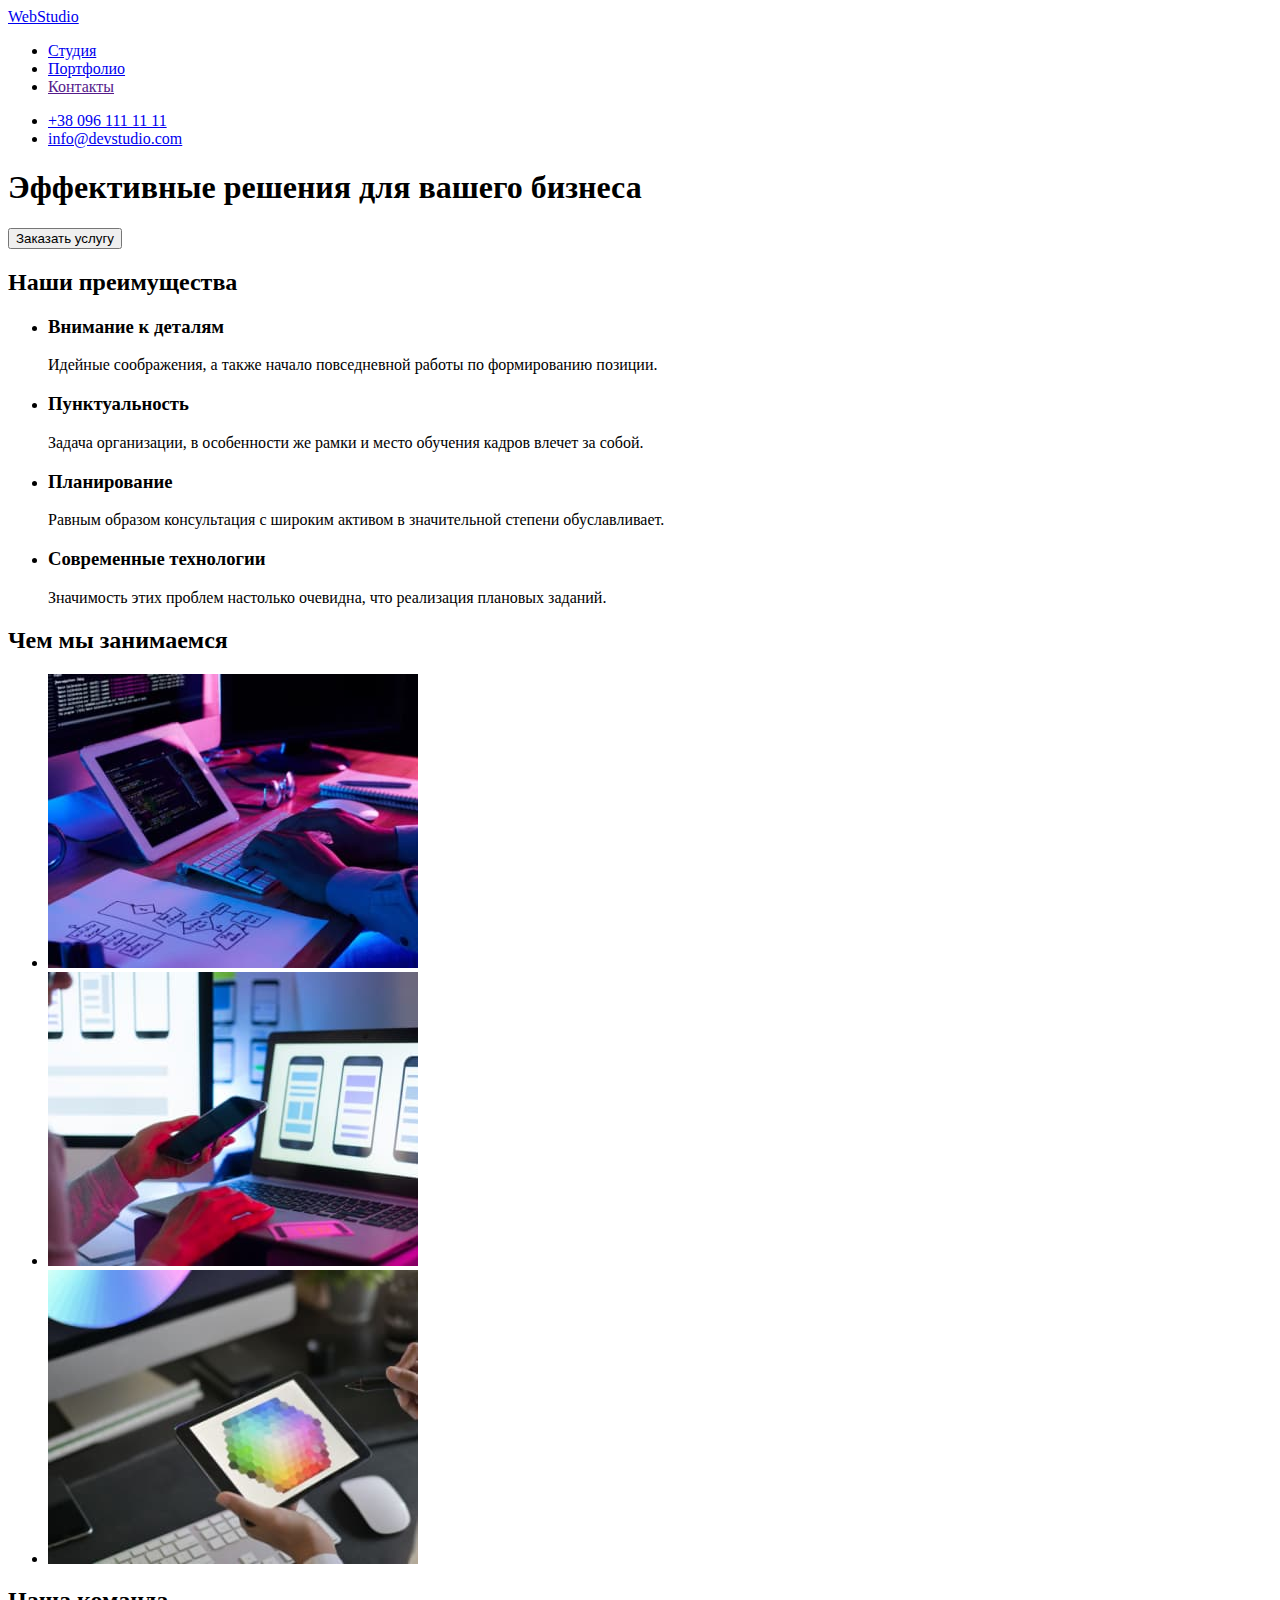
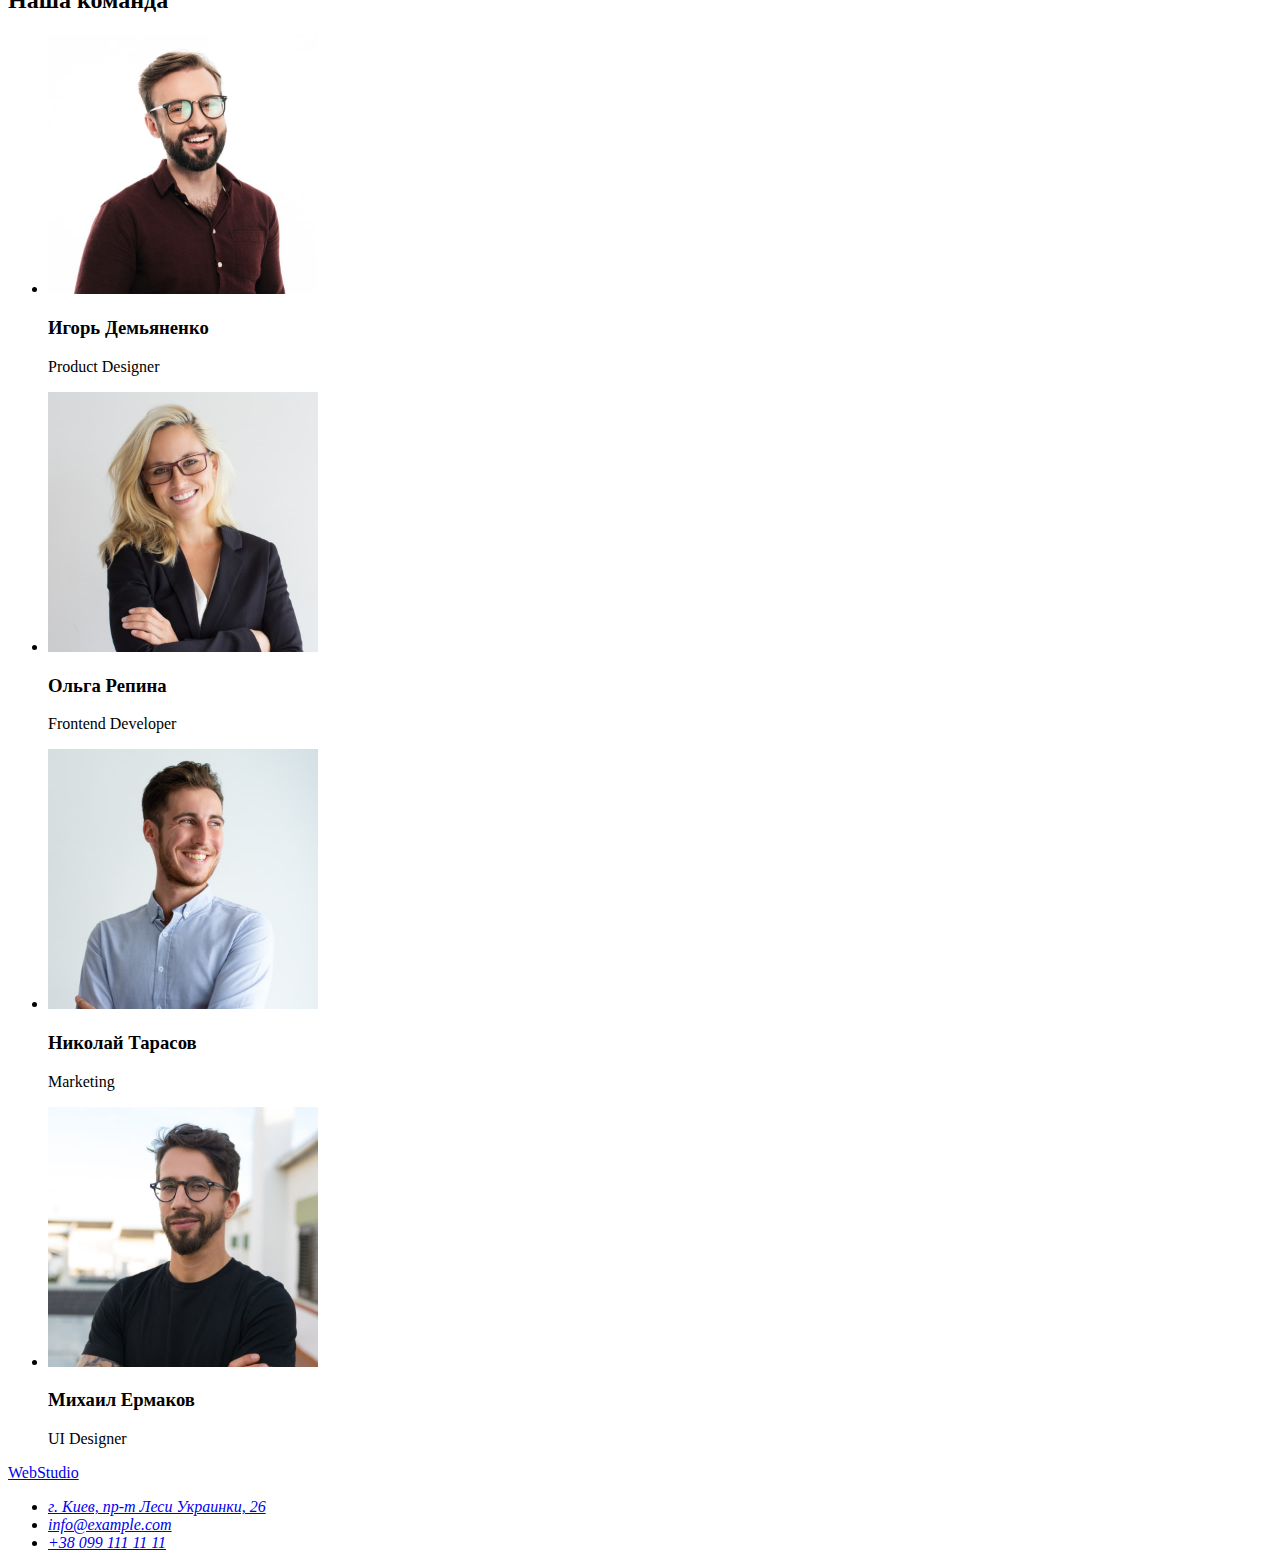
==== index.html @ 7234f8be "Создает файл portfolio.html" ====
<!DOCTYPE html>
<html lang="ru">
<head>
    <meta charset="UTF-8">
    <meta http-equiv="X-UA-Compatible" content="IE=edge">
    <meta name="viewport" content="width=device-width, initial-scale=1.0">
    <title>Document</title>
</head>
<body>
    <header>
        <nav>
            <a href="./index.html" lang="en">WebStudio</a>
            <ul>
                <li><a href="./index.html">Студия</a></li>
                <li><a href="./portfolio.html">Портфолио</a></li>
                <li><a href="">Контакты</a></li>
            </ul>
            <ul>
                <li><a href="tel:+380961111111">+38 096 111 11 11</a></li>
                <li><a href="mailto:info@devstudio.com">info@devstudio.com</a></li>
            </ul>
        </nav>
    </header>
    <main>
        <section>
            <h1>Эффективные решения для вашего бизнеса</h1>
            <button type="button">Заказать услугу</button>
        </section>
        <section>
            <h2>Наши преимущества</h2>
            <ul>
                <li>
                    <h3>Внимание к деталям</h3>
                    <p>Идейные соображения, а также начало повседневной работы по формированию позиции.</p>
                </li>
                <li>
                    <h3>Пунктуальность</h3>
                    <p>Задача организации, в особенности же рамки и место обучения кадров влечет за собой.</p>
                </li>
                <li>
                    <h3>Планирование</h3>
                    <p>Равным образом консультация с широким активом в значительной степени обуславливает.</p>
                </li>
                <li>
                    <h3>Современные технологии</h3>
                    <p>Значимость этих проблем настолько очевидна, что реализация плановых заданий.</p>
                </li>
            </ul>
        </section>
        <section>
            <h2>Чем мы занимаемся</h2>
            <ul>
                <li><img src="./images/box 1.jpg" alt="Кодирование" width="370" height="294"></li>
                <li><img src="./images/box 2.jpg" alt="Разработка мобильных приложений" width="370" height="294"></li>
                <li><img src="./images/box 3.jpg" alt="Стилизация сайтов" width="370" height="294"></li>
            </ul>
        </section>
        <section>
            <h2>Наша команда</h2>
            <ul>
                <li>
                    <img src="./images/img (1).jpg" alt="Фото члена команды" width="270" height="260">
                    <h3>Игорь Демьяненко</h3>
                    <p lang="en">Product Designer</p>
                </li>
                <li>
                    <img src="./images/img (2).jpg" alt="Фото члена команды" width="270" height="260">
                    <h3>Ольга Репина</h3>
                    <p lang="en">Frontend Developer</p>
                </li>
                <li>
                    <img src="./images/img (3).jpg" alt="Фото члена команды" width="270" height="260">
                    <h3>Николай Тарасов</h3>
                    <p lang="en">Marketing</p>
                </li>
                <li>
                    <img src="./images/img (4).jpg" alt="Фото члена команды" width="270" height="260">
                    <h3>Михаил Ермаков</h3>
                    <p lang="en">UI Designer</p>
                </li>
            </ul>
        </section>
    </main>
    <footer>
        <a href="./index.html" lang="en">WebStudio</a>
        <address>
            <ul>
                <li><a href="https://goo.gl/maps/8HnXwbhEHjbjLF3M6" target="_blank" rel="noopener noreferrer">г. Киев, пр-т Леси Украинки, 26</a></li>
                <li><a href="mailto:info@example.com">info@example.com</a></li>
                <li><a href="tel:+380991111111">+38 099 111 11 11</a></li>
            </ul>
        </address>
    </footer>
</body>
</html>
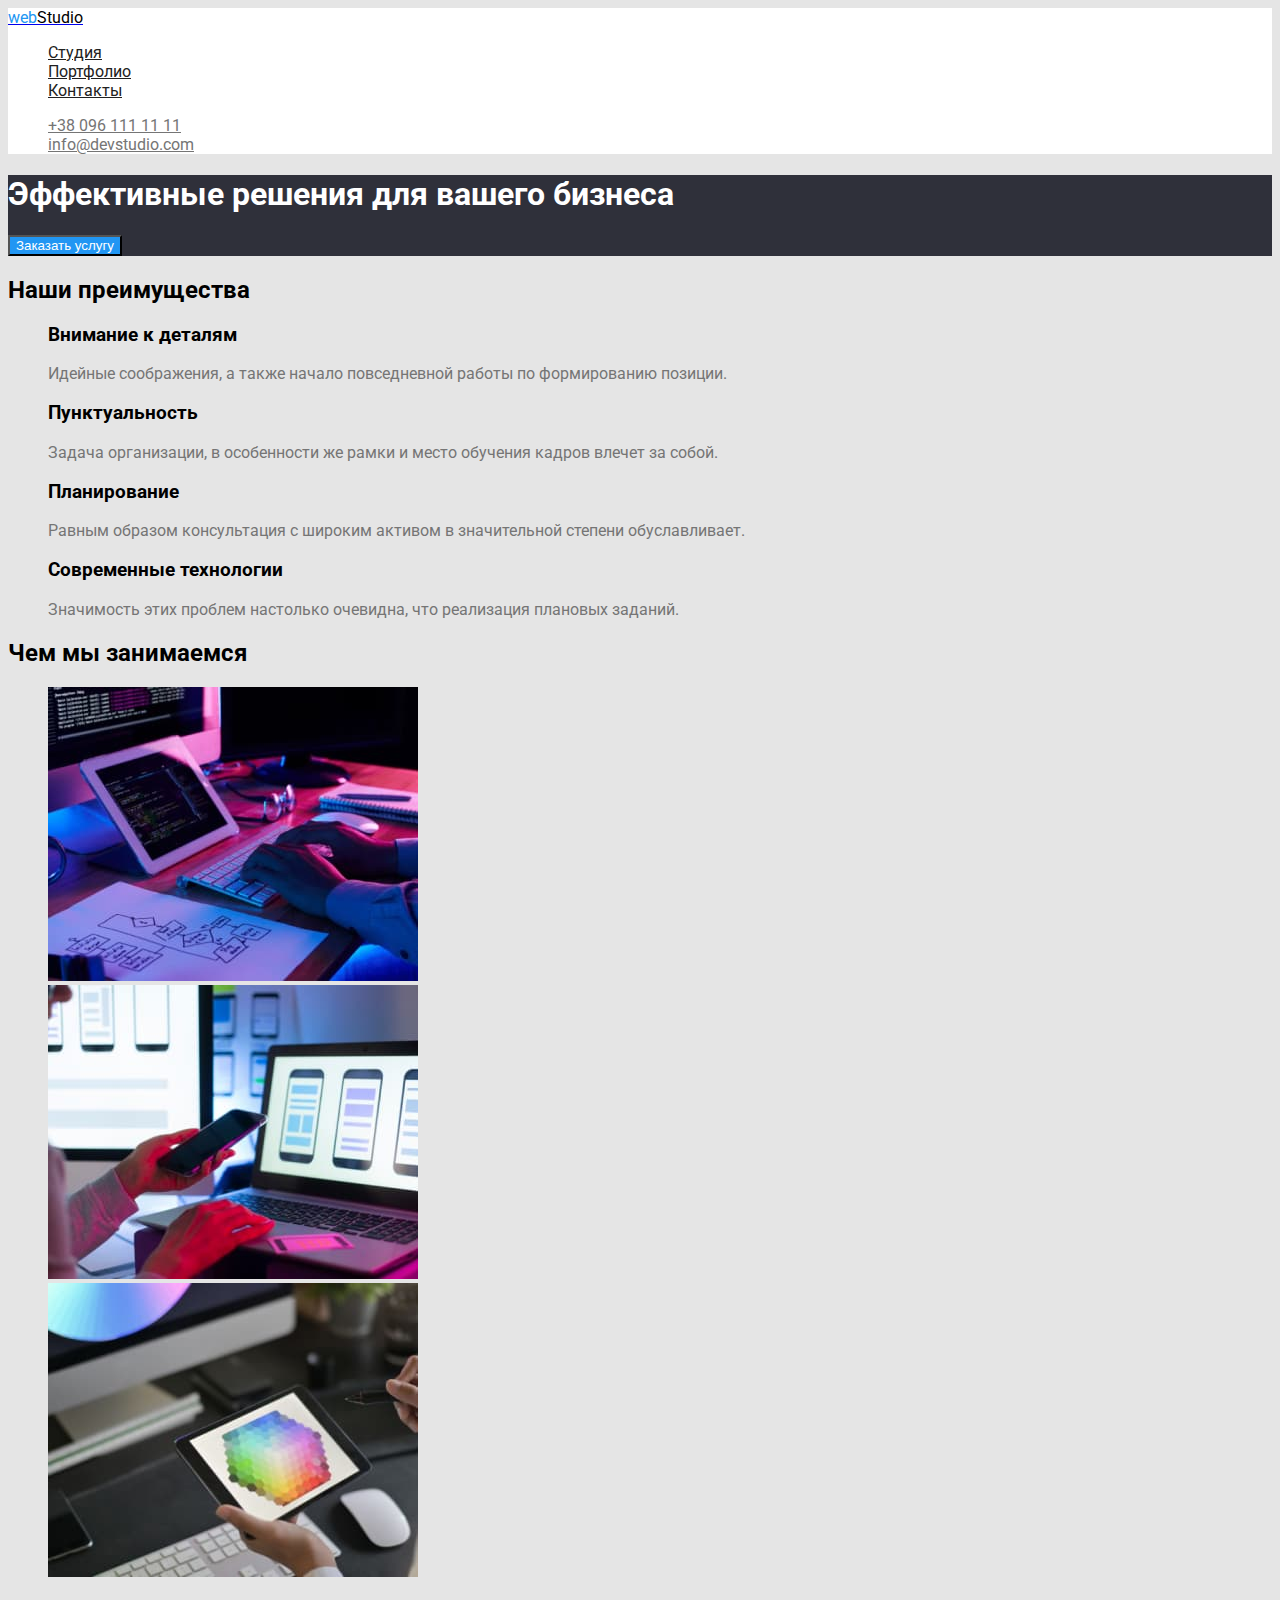
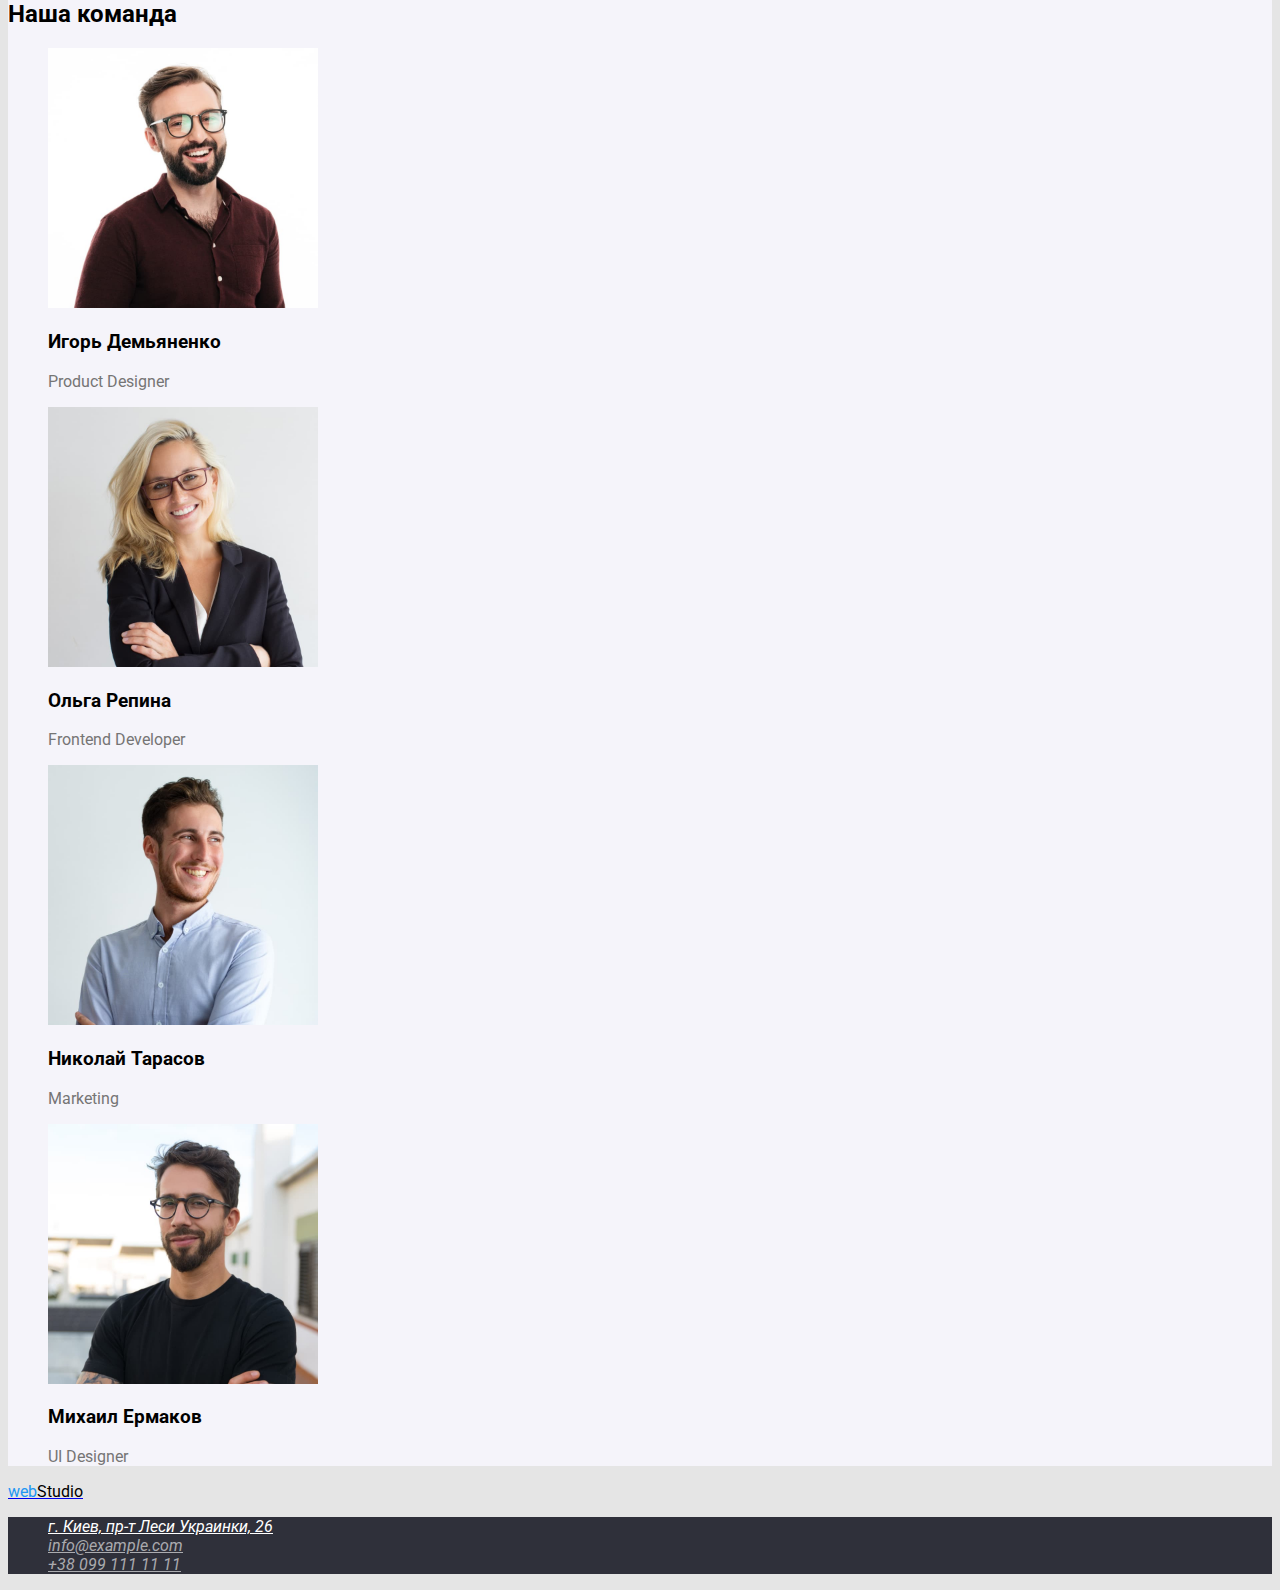
==== commit 2cfc8be9: "Добавляет цвет в css" ====
--- a/index.html
+++ b/index.html
@@ -5,89 +5,94 @@
     <meta http-equiv="X-UA-Compatible" content="IE=edge">
     <meta name="viewport" content="width=device-width, initial-scale=1.0">
     <title>Document</title>
+    <link rel="preconnect" href="https://fonts.googleapis.com">
+    <link rel="preconnect" href="https://fonts.gstatic.com" crossorigin>
+    <link href="https://fonts.googleapis.com/css2?family=Raleway:wght@700&family=Roboto:wght@400;500;700;900&display=swap"
+        rel="stylesheet">
+    <link rel="stylesheet" href="./css/styles.css">
 </head>
 <body>
-    <header>
+    <header class="page-header">
         <nav>
-            <a href="./index.html" lang="en">WebStudio</a>
-            <ul>
-                <li><a href="./index.html">Студия</a></li>
-                <li><a href="./portfolio.html">Портфолио</a></li>
-                <li><a href="">Контакты</a></li>
+            <a href="./index.html" lang="en" class="logo"><span class="web">web</span><span class="studio">Studio</span></a>
+            <ul class="site-nav list">
+                <li><a href="./index.html" class="link">Студия</a></li>
+                <li><a href="./portfolio.html" class="link">Портфолио</a></li>
+                <li><a href="" class="link">Контакты</a></li>
             </ul>
-            <ul>
-                <li><a href="tel:+380961111111">+38 096 111 11 11</a></li>
-                <li><a href="mailto:info@devstudio.com">info@devstudio.com</a></li>
+            <ul class="contacts list">
+                <li><a href="tel:+380961111111" class="link">+38 096 111 11 11</a></li>
+                <li><a href="mailto:info@devstudio.com" class="link">info@devstudio.com</a></li>
             </ul>
         </nav>
     </header>
     <main>
-        <section>
-            <h1>Эффективные решения для вашего бизнеса</h1>
-            <button type="button">Заказать услугу</button>
+        <section class="hero">
+            <h1 class="hero-title">Эффективные решения для вашего бизнеса</h1>
+            <button type="button" class="hero-btn">Заказать услугу</button>
         </section>
-        <section>
+        <section class="features">
             <h2>Наши преимущества</h2>
-            <ul>
+            <ul class="list">
                 <li>
                     <h3>Внимание к деталям</h3>
-                    <p>Идейные соображения, а также начало повседневной работы по формированию позиции.</p>
+                    <p class="features-text">Идейные соображения, а также начало повседневной работы по формированию позиции.</p>
                 </li>
                 <li>
                     <h3>Пунктуальность</h3>
-                    <p>Задача организации, в особенности же рамки и место обучения кадров влечет за собой.</p>
+                    <p class="features-text">Задача организации, в особенности же рамки и место обучения кадров влечет за собой.</p>
                 </li>
                 <li>
                     <h3>Планирование</h3>
-                    <p>Равным образом консультация с широким активом в значительной степени обуславливает.</p>
+                    <p class="features-text">Равным образом консультация с широким активом в значительной степени обуславливает.</p>
                 </li>
                 <li>
                     <h3>Современные технологии</h3>
-                    <p>Значимость этих проблем настолько очевидна, что реализация плановых заданий.</p>
+                    <p class="features-text">Значимость этих проблем настолько очевидна, что реализация плановых заданий.</p>
                 </li>
             </ul>
         </section>
         <section>
             <h2>Чем мы занимаемся</h2>
-            <ul>
-                <li><img src="./images/box 1.jpg" alt="Кодирование" width="370" height="294"></li>
-                <li><img src="./images/box 2.jpg" alt="Разработка мобильных приложений" width="370" height="294"></li>
-                <li><img src="./images/box 3.jpg" alt="Стилизация сайтов" width="370" height="294"></li>
+            <ul class="list">
+                <li><img src="./images/box1.jpg" alt="Кодирование" width="370" height="294"></li>
+                <li><img src="./images/box2.jpg" alt="Разработка мобильных приложений" width="370" height="294"></li>
+                <li><img src="./images/box3.jpg" alt="Стилизация сайтов" width="370" height="294"></li>
             </ul>
         </section>
-        <section>
+        <section class="team">
             <h2>Наша команда</h2>
-            <ul>
+            <ul class="list">
                 <li>
-                    <img src="./images/img (1).jpg" alt="Фото члена команды" width="270" height="260">
+                    <img src="./images/img(1).jpg" alt="Фото члена команды" width="270" height="260">
                     <h3>Игорь Демьяненко</h3>
-                    <p lang="en">Product Designer</p>
+                    <p lang="en" class="team-text">Product Designer</p>
                 </li>
                 <li>
-                    <img src="./images/img (2).jpg" alt="Фото члена команды" width="270" height="260">
+                    <img src="./images/img(2).jpg" alt="Фото члена команды" width="270" height="260">
                     <h3>Ольга Репина</h3>
-                    <p lang="en">Frontend Developer</p>
+                    <p lang="en" class="team-text">Frontend Developer</p>
                 </li>
                 <li>
-                    <img src="./images/img (3).jpg" alt="Фото члена команды" width="270" height="260">
+                    <img src="./images/img(3).jpg" alt="Фото члена команды" width="270" height="260">
                     <h3>Николай Тарасов</h3>
-                    <p lang="en">Marketing</p>
+                    <p lang="en" class="team-text">Marketing</p>
                 </li>
                 <li>
-                    <img src="./images/img (4).jpg" alt="Фото члена команды" width="270" height="260">
+                    <img src="./images/img(4).jpg" alt="Фото члена команды" width="270" height="260">
                     <h3>Михаил Ермаков</h3>
-                    <p lang="en">UI Designer</p>
+                    <p lang="en" class="team-text">UI Designer</p>
                 </li>
             </ul>
         </section>
     </main>
     <footer>
-        <a href="./index.html" lang="en">WebStudio</a>
-        <address>
-            <ul>
-                <li><a href="https://goo.gl/maps/8HnXwbhEHjbjLF3M6" target="_blank" rel="noopener noreferrer">г. Киев, пр-т Леси Украинки, 26</a></li>
-                <li><a href="mailto:info@example.com">info@example.com</a></li>
-                <li><a href="tel:+380991111111">+38 099 111 11 11</a></li>
+        <a href="./index.html" lang="en" class="logo"><span class="web">web</span><span class="studio">Studio</span></a>
+        <address class="address">
+            <ul class="list">
+                <li><a href="https://goo.gl/maps/8HnXwbhEHjbjLF3M6" target="_blank" rel="noopener noreferrer" class="address-addres">г. Киев, пр-т Леси Украинки, 26</a></li>
+                <li><a href="mailto:info@example.com" class="address-contacts">info@example.com</a></li>
+                <li><a href="tel:+380991111111" class="address-contacts">+38 099 111 11 11</a></li>
             </ul>
         </address>
     </footer>
--- a/css/styles.css
+++ b/css/styles.css
@@ -0,0 +1,74 @@
+body {
+  background-color: #e5e5e5;
+  font-family: Roboto, sans-serif;
+  text-decoration-color: #212121;
+}
+.list {
+  list-style: none;
+}
+/* акцент #2196F3 */
+/* цвет заголовков #212121 */
+/* вторичный цвет #757575 */
+/* bcg #E5E5E5 */
+/* bcg героя #2F303A */
+/* button bcg #F5F4FA */
+
+/* ------------------Header---------------------------- */
+.page-header {
+  background-color: #ffffff;
+}
+.web {
+  color: #2196f3;
+}
+.studio {
+  color: black;
+}
+.site-nav .link {
+  color: #212121;
+}
+.contacts .link {
+  color: #757575;
+}
+.contacts .link:hover,
+.contacts .link:focus {
+  color: #2196f3;
+}
+.site-nav .link:hover,
+.site-nav .link:focus {
+  color: #2196f3;
+}
+/* ------------------------hero----------------------------- */
+.hero {
+  background-color: #2f303a;
+}
+.hero-title {
+  color: #ffffff;
+}
+.hero-btn {
+  background-color: #2196f3;
+  color: #ffffff;
+}
+/* ---------------------section------------------------------ */
+
+.features-text {
+  color: #757575;
+}
+
+.team {
+  background-color: #f5f4fa;
+}
+.team-text {
+  color: #757575;
+}
+
+/* ---------------------footer----------------------------- */
+
+.address {
+  background-color: #2f303a;
+}
+.address-addres {
+  color: #ffffff;
+}
+.address-contacts {
+  color: rgba(255, 255, 255, 0.6);
+}
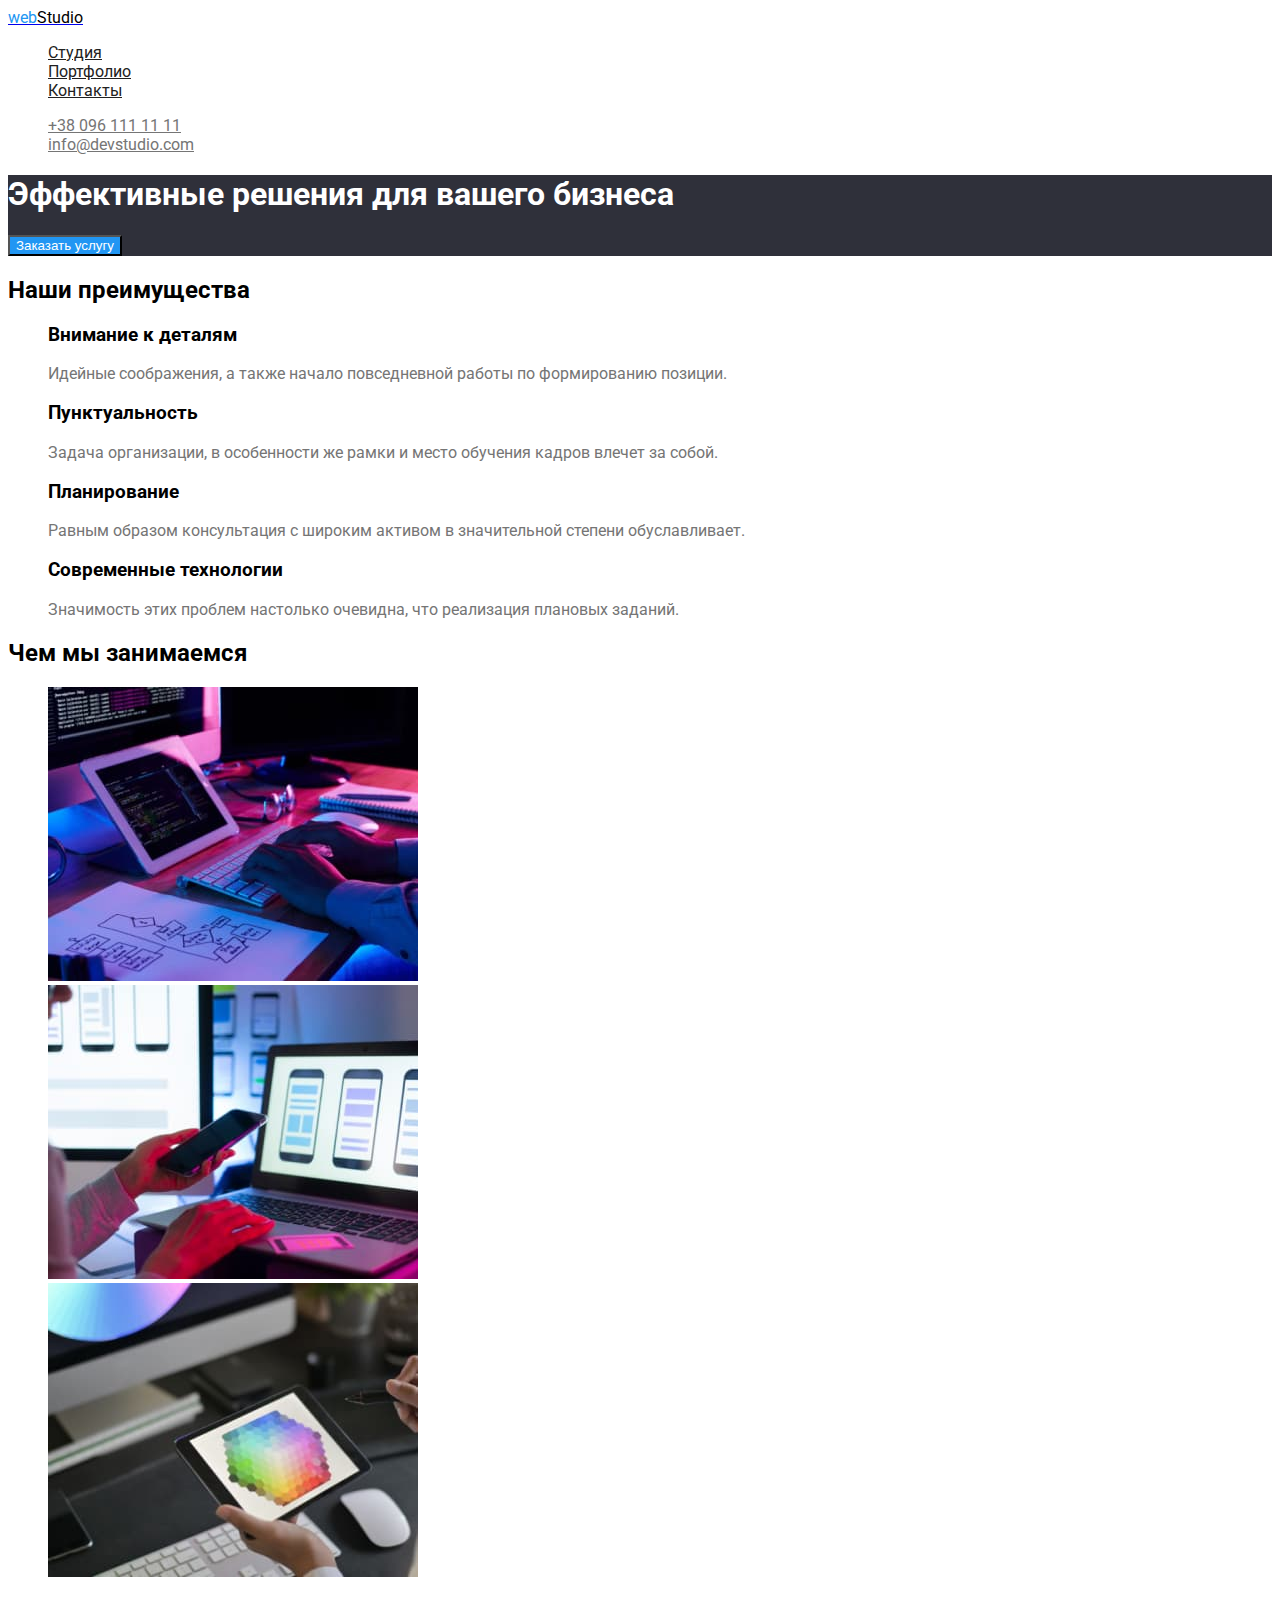
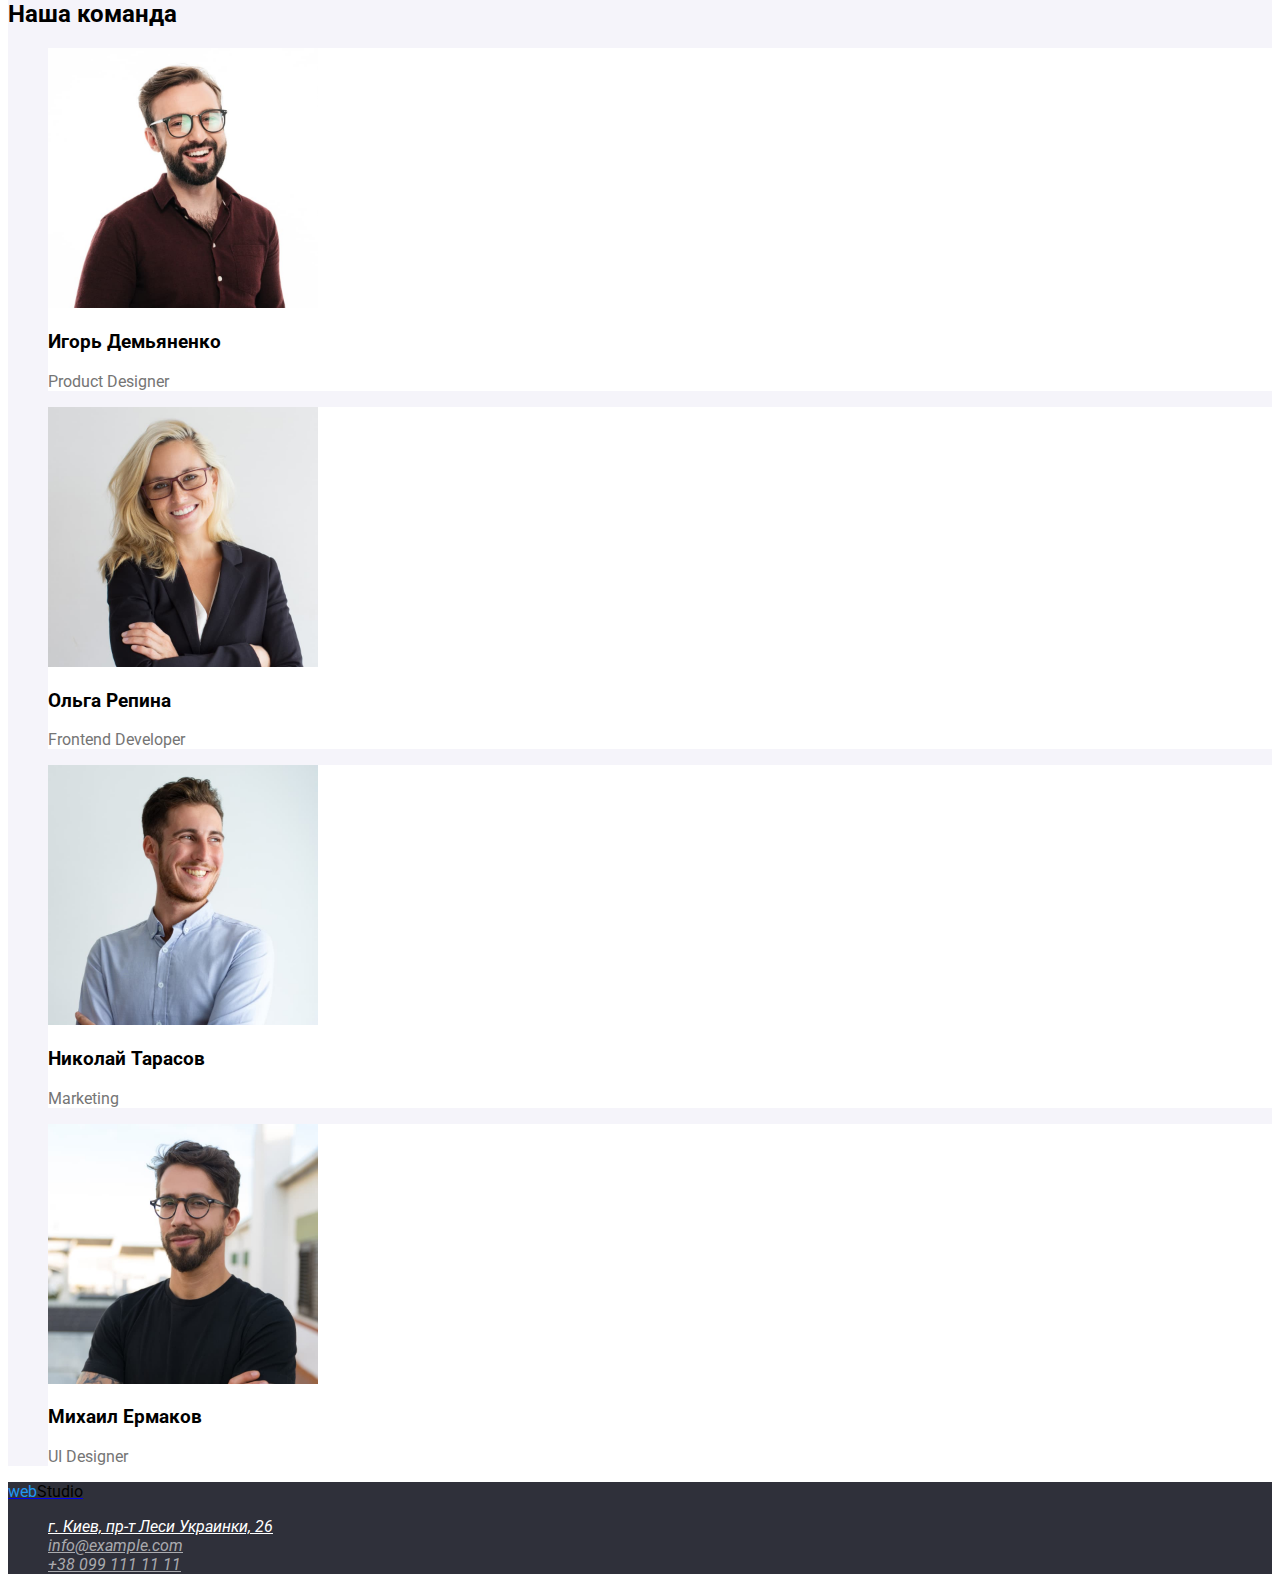
==== commit 35b5215e: "Корректирует цвета фона" ====
--- a/index.html
+++ b/index.html
@@ -52,7 +52,7 @@
                 </li>
             </ul>
         </section>
-        <section>
+        <section class="our-work">
             <h2>Чем мы занимаемся</h2>
             <ul class="list">
                 <li><img src="./images/box1.jpg" alt="Кодирование" width="370" height="294"></li>
@@ -63,22 +63,22 @@
         <section class="team">
             <h2>Наша команда</h2>
             <ul class="list">
-                <li>
+                <li class="team-item">
                     <img src="./images/img(1).jpg" alt="Фото члена команды" width="270" height="260">
                     <h3>Игорь Демьяненко</h3>
                     <p lang="en" class="team-text">Product Designer</p>
                 </li>
-                <li>
+                <li class="team-item">
                     <img src="./images/img(2).jpg" alt="Фото члена команды" width="270" height="260">
                     <h3>Ольга Репина</h3>
                     <p lang="en" class="team-text">Frontend Developer</p>
                 </li>
-                <li>
+                <li class="team-item">
                     <img src="./images/img(3).jpg" alt="Фото члена команды" width="270" height="260">
                     <h3>Николай Тарасов</h3>
                     <p lang="en" class="team-text">Marketing</p>
                 </li>
-                <li>
+                <li class="team-item">
                     <img src="./images/img(4).jpg" alt="Фото члена команды" width="270" height="260">
                     <h3>Михаил Ермаков</h3>
                     <p lang="en" class="team-text">UI Designer</p>
@@ -86,9 +86,9 @@
             </ul>
         </section>
     </main>
-    <footer>
+    <footer class="address">
         <a href="./index.html" lang="en" class="logo"><span class="web">web</span><span class="studio">Studio</span></a>
-        <address class="address">
+        <address>
             <ul class="list">
                 <li><a href="https://goo.gl/maps/8HnXwbhEHjbjLF3M6" target="_blank" rel="noopener noreferrer" class="address-addres">г. Киев, пр-т Леси Украинки, 26</a></li>
                 <li><a href="mailto:info@example.com" class="address-contacts">info@example.com</a></li>
--- a/css/styles.css
+++ b/css/styles.css
@@ -1,22 +1,14 @@
 body {
-  background-color: #e5e5e5;
+  background-color: #ffffff;
   font-family: Roboto, sans-serif;
   text-decoration-color: #212121;
 }
 .list {
   list-style: none;
 }
-/* акцент #2196F3 */
-/* цвет заголовков #212121 */
-/* вторичный цвет #757575 */
-/* bcg #E5E5E5 */
-/* bcg героя #2F303A */
-/* button bcg #F5F4FA */
 
 /* ------------------Header---------------------------- */
-.page-header {
-  background-color: #ffffff;
-}
+
 .web {
   color: #2196f3;
 }
@@ -48,6 +40,10 @@
   background-color: #2196f3;
   color: #ffffff;
 }
+.hero-btn:hover,
+.hero-btn:focus {
+  background-color: #188ce8;
+}
 /* ---------------------section------------------------------ */
 
 .features-text {
@@ -56,6 +52,10 @@
 
 .team {
   background-color: #f5f4fa;
+}
+
+.team-item {
+  background-color: #ffffff;
 }
 .team-text {
   color: #757575;
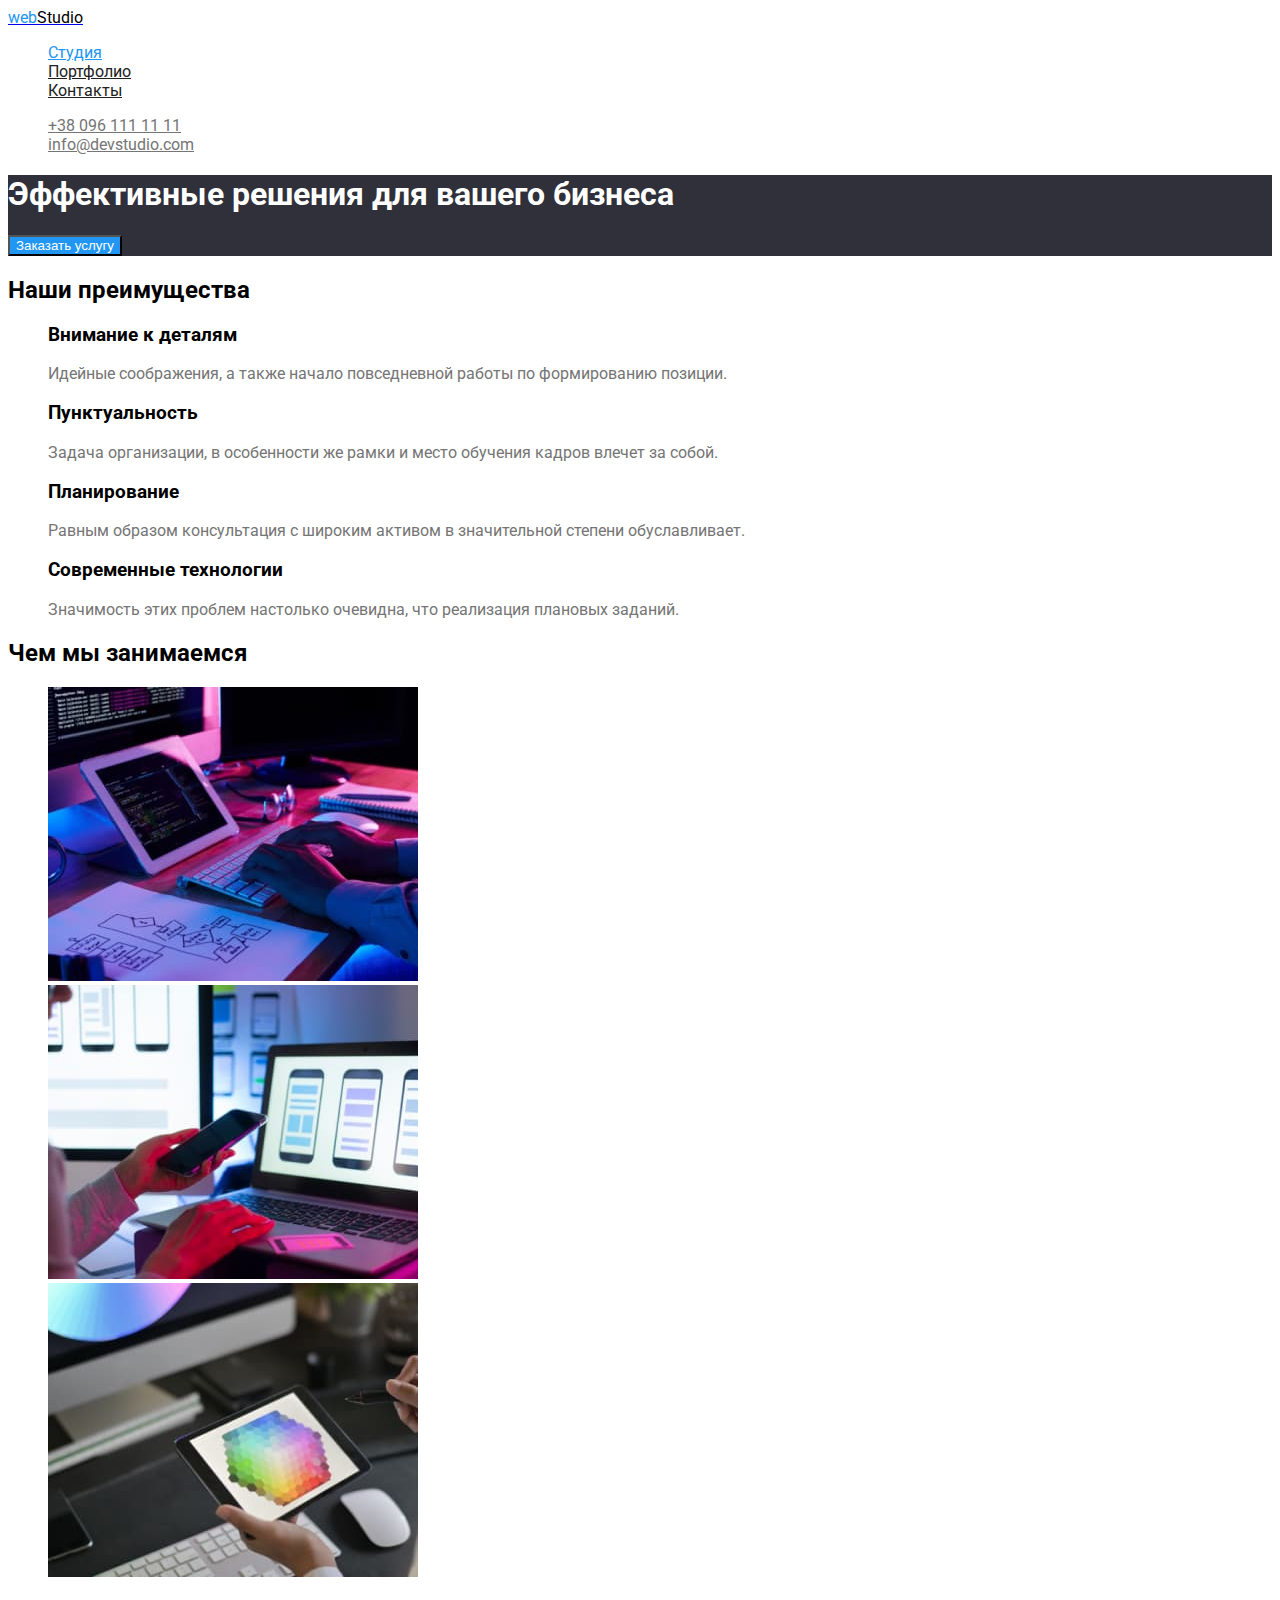
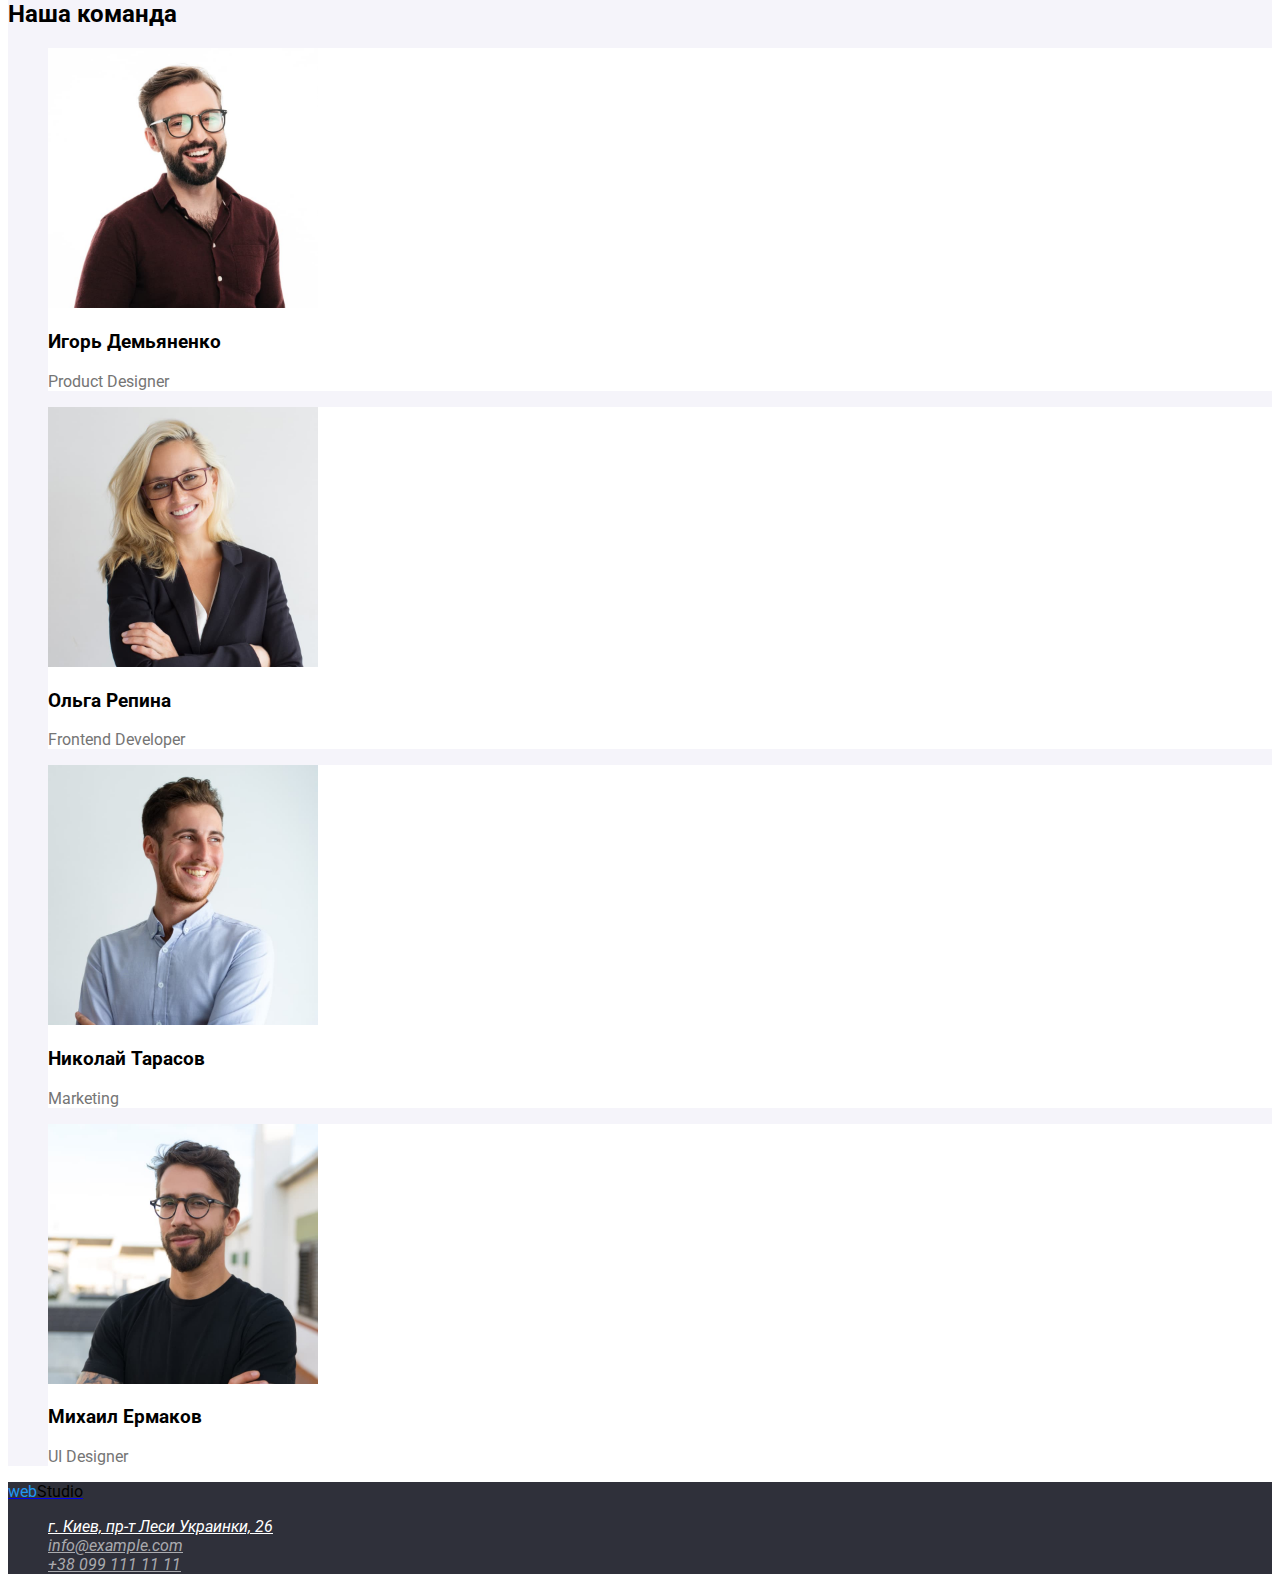
==== commit 302c4d83: "Заканчивает работу с css в index.html" ====
--- a/index.html
+++ b/index.html
@@ -16,7 +16,7 @@
         <nav>
             <a href="./index.html" lang="en" class="logo"><span class="web">web</span><span class="studio">Studio</span></a>
             <ul class="site-nav list">
-                <li><a href="./index.html" class="link">Студия</a></li>
+                <li><a href="./index.html" class="link current">Студия</a></li>
                 <li><a href="./portfolio.html" class="link">Портфолио</a></li>
                 <li><a href="" class="link">Контакты</a></li>
             </ul>
--- a/css/styles.css
+++ b/css/styles.css
@@ -1,7 +1,14 @@
+:root {
+  --primary-text-color: #212121;
+  --text-color: #757575;
+  --accent-color: #2196f3;
+  --primary-white-color: #ffffff;
+}
+
 body {
-  background-color: #ffffff;
+  background-color: var(--primary-white-color);
   font-family: Roboto, sans-serif;
-  text-decoration-color: #212121;
+  text-decoration-color: var(--primary-text-color);
 }
 .list {
   list-style: none;
@@ -10,44 +17,47 @@
 /* ------------------Header---------------------------- */
 
 .web {
-  color: #2196f3;
+  color: var(--accent-color);
 }
 .studio {
   color: black;
 }
 .site-nav .link {
-  color: #212121;
+  color: var(--primary-text-color);
+}
+.site-nav .link.current {
+  color: var(--accent-color);
 }
 .contacts .link {
-  color: #757575;
+  color: var(--text-color);
 }
 .contacts .link:hover,
 .contacts .link:focus {
-  color: #2196f3;
+  color: var(--accent-color);
 }
 .site-nav .link:hover,
 .site-nav .link:focus {
-  color: #2196f3;
+  color: var(--accent-color);
 }
 /* ------------------------hero----------------------------- */
 .hero {
   background-color: #2f303a;
 }
 .hero-title {
-  color: #ffffff;
+  color: var(--primary-white-color);
 }
 .hero-btn {
-  background-color: #2196f3;
-  color: #ffffff;
+  background-color: var(--accent-color);
+  color: var(--primary-white-color);
 }
 .hero-btn:hover,
 .hero-btn:focus {
-  background-color: #188ce8;
+  background-color: var(--accent-color);
 }
 /* ---------------------section------------------------------ */
 
 .features-text {
-  color: #757575;
+  color: var(--text-color);
 }
 
 .team {
@@ -55,10 +65,10 @@
 }
 
 .team-item {
-  background-color: #ffffff;
+  background-color: var(--primary-white-color);
 }
 .team-text {
-  color: #757575;
+  color: var(--text-color);
 }
 
 /* ---------------------footer----------------------------- */
@@ -67,8 +77,10 @@
   background-color: #2f303a;
 }
 .address-addres {
-  color: #ffffff;
+  color: var(--primary-white-color);
 }
 .address-contacts {
   color: rgba(255, 255, 255, 0.6);
 }
+
+/* -------------------Portfolio-------------------------- */
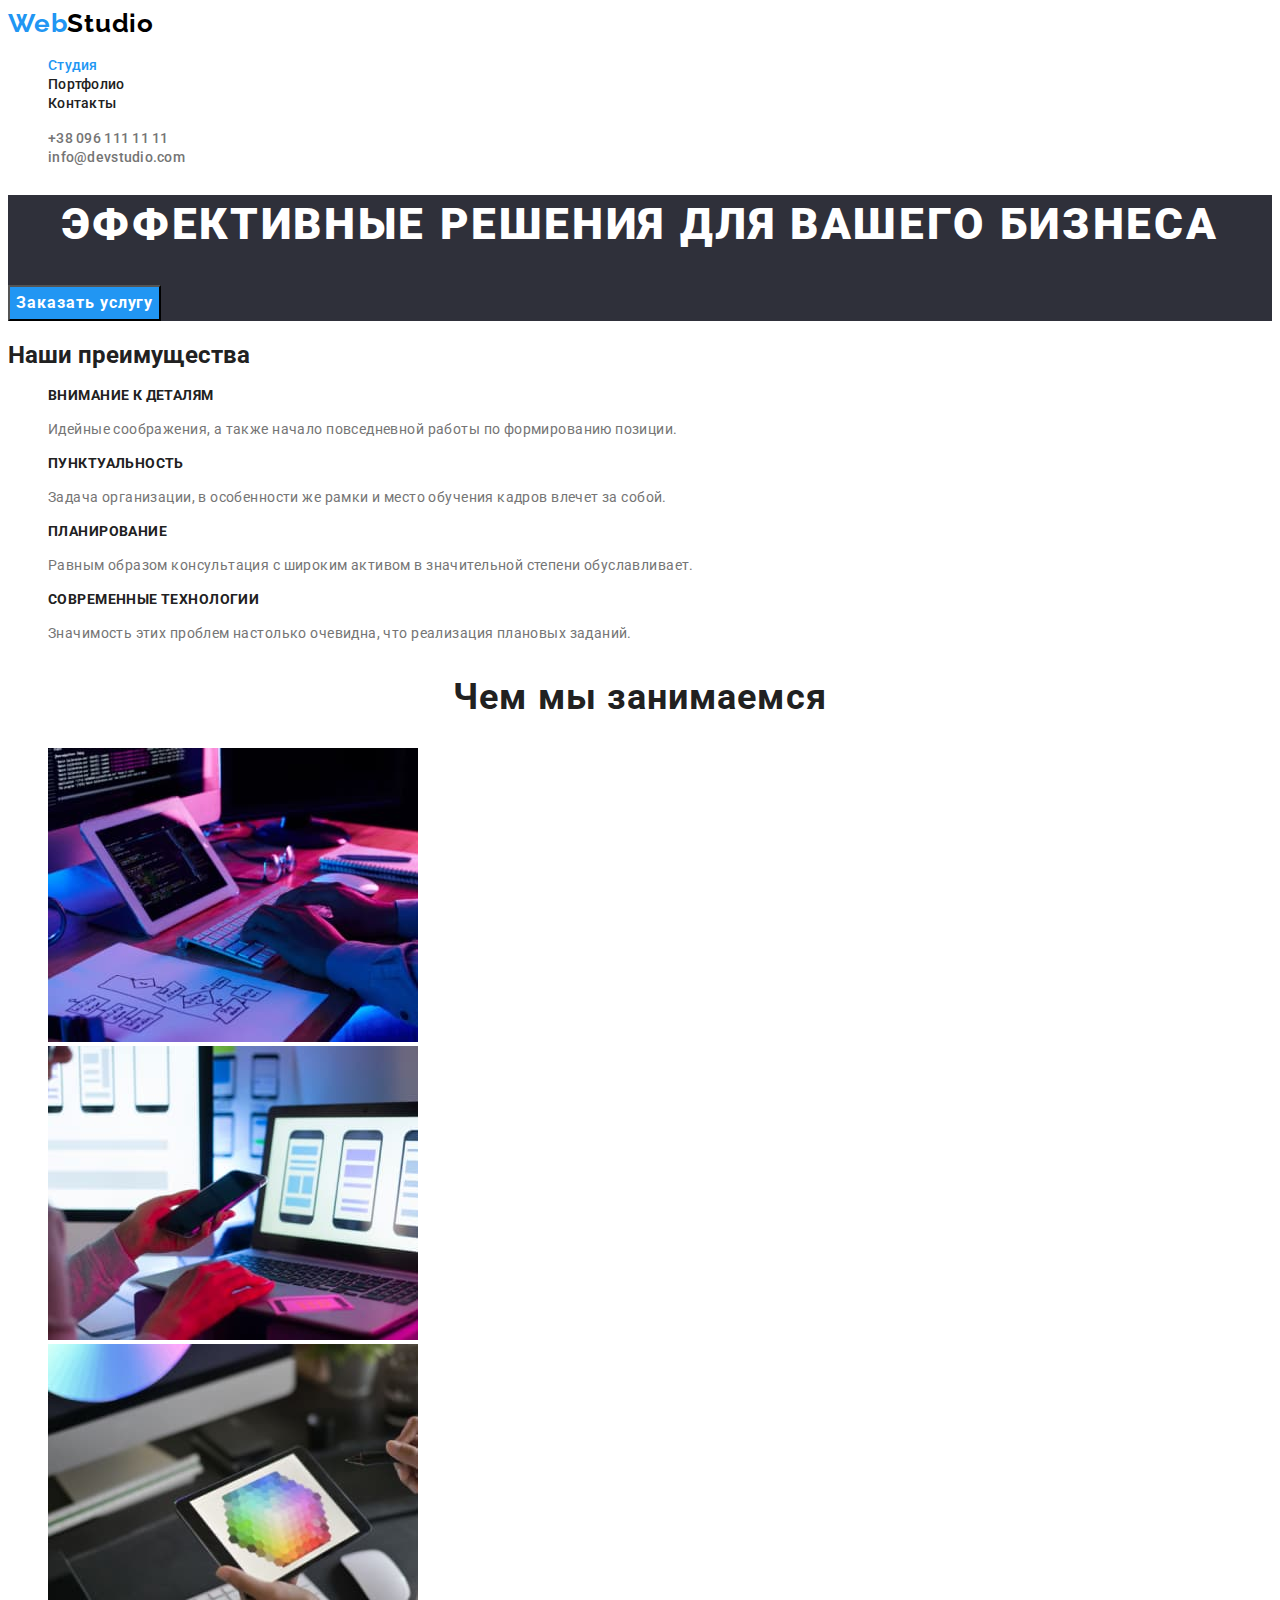
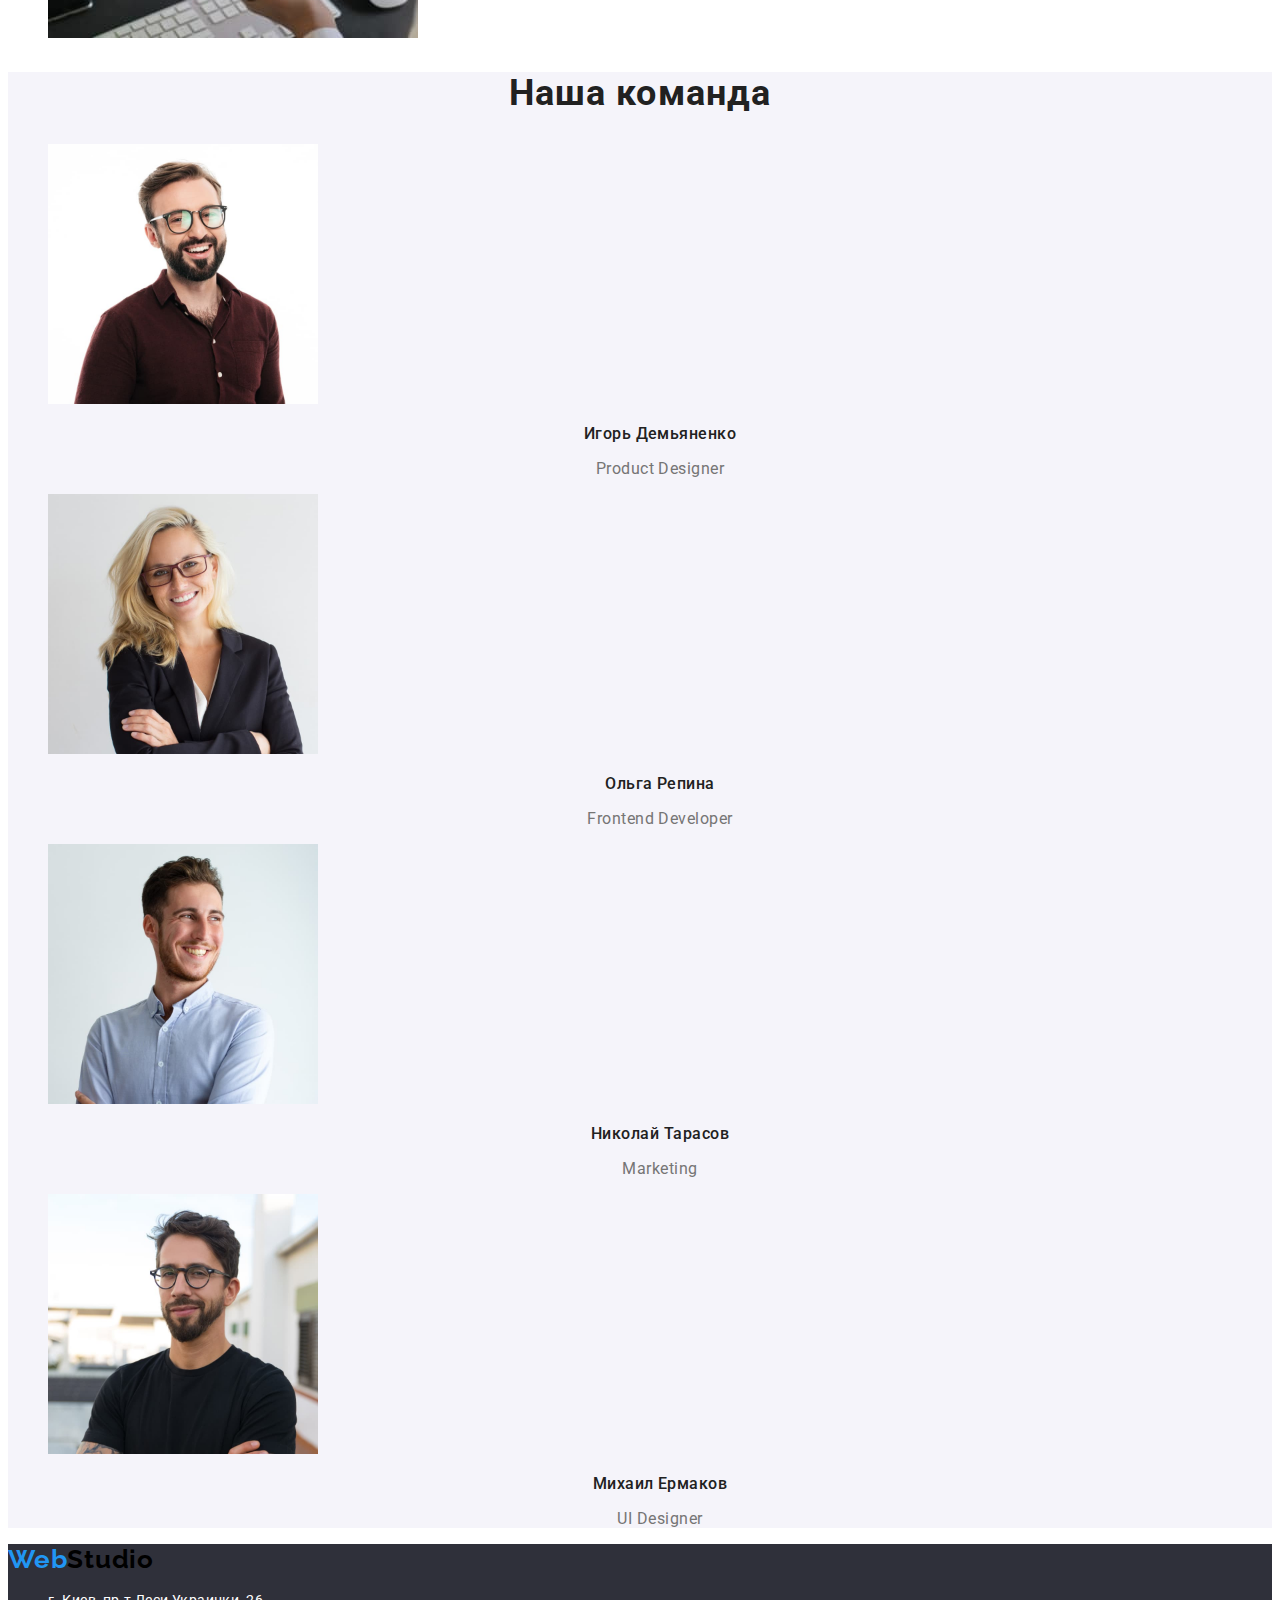
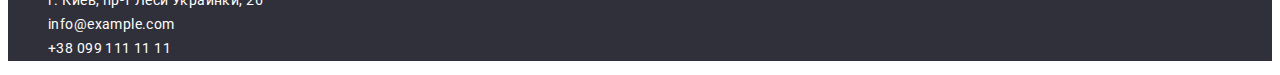
==== commit 4b5690d0: "Подключает шрифты" ====
--- a/index.html
+++ b/index.html
@@ -14,7 +14,7 @@
 <body>
     <header class="page-header">
         <nav>
-            <a href="./index.html" lang="en" class="logo"><span class="web">web</span><span class="studio">Studio</span></a>
+            <a href="./index.html" lang="en" class="logo"><span class="web">Web</span><span class="studio">Studio</span></a>
             <ul class="site-nav list">
                 <li><a href="./index.html" class="link current">Студия</a></li>
                 <li><a href="./portfolio.html" class="link">Портфолио</a></li>
@@ -35,25 +35,25 @@
             <h2>Наши преимущества</h2>
             <ul class="list">
                 <li>
-                    <h3>Внимание к деталям</h3>
+                    <h3 class="features-title">Внимание к деталям</h3>
                     <p class="features-text">Идейные соображения, а также начало повседневной работы по формированию позиции.</p>
                 </li>
                 <li>
-                    <h3>Пунктуальность</h3>
+                    <h3 class="features-title">Пунктуальность</h3>
                     <p class="features-text">Задача организации, в особенности же рамки и место обучения кадров влечет за собой.</p>
                 </li>
                 <li>
-                    <h3>Планирование</h3>
+                    <h3 class="features-title">Планирование</h3>
                     <p class="features-text">Равным образом консультация с широким активом в значительной степени обуславливает.</p>
                 </li>
                 <li>
-                    <h3>Современные технологии</h3>
+                    <h3 class="features-title">Современные технологии</h3>
                     <p class="features-text">Значимость этих проблем настолько очевидна, что реализация плановых заданий.</p>
                 </li>
             </ul>
         </section>
         <section class="our-work">
-            <h2>Чем мы занимаемся</h2>
+            <h2 class="our-work-title">Чем мы занимаемся</h2>
             <ul class="list">
                 <li><img src="./images/box1.jpg" alt="Кодирование" width="370" height="294"></li>
                 <li><img src="./images/box2.jpg" alt="Разработка мобильных приложений" width="370" height="294"></li>
@@ -61,34 +61,34 @@
             </ul>
         </section>
         <section class="team">
-            <h2>Наша команда</h2>
+            <h2 class="team-title">Наша команда</h2>
             <ul class="list">
                 <li class="team-item">
                     <img src="./images/img(1).jpg" alt="Фото члена команды" width="270" height="260">
-                    <h3>Игорь Демьяненко</h3>
+                    <h3 class="team-after-title">Игорь Демьяненко</h3>
                     <p lang="en" class="team-text">Product Designer</p>
                 </li>
                 <li class="team-item">
                     <img src="./images/img(2).jpg" alt="Фото члена команды" width="270" height="260">
-                    <h3>Ольга Репина</h3>
+                    <h3 class="team-after-title">Ольга Репина</h3>
                     <p lang="en" class="team-text">Frontend Developer</p>
                 </li>
                 <li class="team-item">
                     <img src="./images/img(3).jpg" alt="Фото члена команды" width="270" height="260">
-                    <h3>Николай Тарасов</h3>
+                    <h3 class="team-after-title">Николай Тарасов</h3>
                     <p lang="en" class="team-text">Marketing</p>
                 </li>
                 <li class="team-item">
                     <img src="./images/img(4).jpg" alt="Фото члена команды" width="270" height="260">
-                    <h3>Михаил Ермаков</h3>
+                    <h3 class="team-after-title">Михаил Ермаков</h3>
                     <p lang="en" class="team-text">UI Designer</p>
                 </li>
             </ul>
         </section>
     </main>
     <footer class="address">
-        <a href="./index.html" lang="en" class="logo"><span class="web">web</span><span class="studio">Studio</span></a>
-        <address>
+        <a href="./index.html" lang="en" class="logo"><span class="web">Web</span><span class="studio">Studio</span></a>
+        <address class="address-informations">
             <ul class="list">
                 <li><a href="https://goo.gl/maps/8HnXwbhEHjbjLF3M6" target="_blank" rel="noopener noreferrer" class="address-addres">г. Киев, пр-т Леси Украинки, 26</a></li>
                 <li><a href="mailto:info@example.com" class="address-contacts">info@example.com</a></li>
--- a/css/styles.css
+++ b/css/styles.css
@@ -8,14 +8,24 @@
 body {
   background-color: var(--primary-white-color);
   font-family: Roboto, sans-serif;
-  text-decoration-color: var(--primary-text-color);
+  color: var(--primary-text-color);
 }
 .list {
   list-style: none;
 }
+a {
+  font-style: normal;
+  text-decoration: none;
+}
 
 /* ------------------Header---------------------------- */
-
+.logo {
+  font-family: Raleway, sans-serif;
+  font-weight: 700;
+  font-size: 26px;
+  line-height: 1.19;
+  letter-spacing: 0.03em;
+}
 .web {
   color: var(--accent-color);
 }
@@ -24,12 +34,21 @@
 }
 .site-nav .link {
   color: var(--primary-text-color);
+
+  font-weight: 500;
+  font-size: 14px;
+  line-height: 1.14;
+  letter-spacing: 0.02em;
 }
 .site-nav .link.current {
   color: var(--accent-color);
 }
 .contacts .link {
   color: var(--text-color);
+  font-weight: 500;
+  font-size: 14px;
+  line-height: 1.14;
+  letter-spacing: 0.02em;
 }
 .contacts .link:hover,
 .contacts .link:focus {
@@ -45,30 +64,71 @@
 }
 .hero-title {
   color: var(--primary-white-color);
+  font-weight: 900;
+  font-size: 44px;
+  line-height: 1.36;
+  text-align: center;
+  letter-spacing: 0.06em;
+  text-transform: uppercase;
 }
 .hero-btn {
   background-color: var(--accent-color);
   color: var(--primary-white-color);
+  font-family: inherit;
+  font-weight: 700;
+  font-size: 16px;
+  line-height: 1.87;
+  display: flex;
+  align-items: center;
+  text-align: center;
+  letter-spacing: 0.06em;
 }
 .hero-btn:hover,
 .hero-btn:focus {
-  background-color: var(--accent-color);
+  background-color: #188ce8;
 }
 /* ---------------------section------------------------------ */
+.features-title {
+  font-weight: 700;
+  font-size: 14px;
+  line-height: 1.14;
+  letter-spacing: 0.03em;
+  text-transform: uppercase;
+}
 
 .features-text {
   color: var(--text-color);
+  font-size: 14px;
+  line-height: 1.71;
+  letter-spacing: 0.03em;
+}
+
+.our-work-title,
+.team-title {
+  font-weight: 700;
+  font-size: 36px;
+  line-height: 1.17;
+  text-align: center;
+  letter-spacing: 0.03em;
+}
+.team-after-title {
+  font-weight: 500;
+  font-size: 16px;
+  line-height: 1.19;
+  text-align: center;
+  letter-spacing: 0.03em;
 }
 
 .team {
   background-color: #f5f4fa;
 }
 
-.team-item {
-  background-color: var(--primary-white-color);
-}
 .team-text {
   color: var(--text-color);
+  font-size: 16px;
+  line-height: 1.19;
+  text-align: center;
+  letter-spacing: 0.03em;
 }
 
 /* ---------------------footer----------------------------- */
@@ -76,11 +136,40 @@
 .address {
   background-color: #2f303a;
 }
-.address-addres {
+.address-informations {
+  font-size: 14px;
+  line-height: 1.71;
+  letter-spacing: 0.03em;
+}
+.address-addres,
+.address-contacts {
   color: var(--primary-white-color);
 }
-.address-contacts {
+.address-contacts:hover,
+.address-contacts:hover {
   color: rgba(255, 255, 255, 0.6);
 }
 
 /* -------------------Portfolio-------------------------- */
+
+.filter-btn-main {
+  background-color: var(--accent-color);
+  color: var(--primary-white-color);
+}
+.filter-btn-second {
+  background-color: #f5f4fa;
+  color: var(--primary-text-color);
+}
+.filter-btn-second:hover,
+.filter-btn-second:host {
+  background-color: var(--accent-color);
+  color: var(--primary-white-color);
+}
+
+/* ------------------Карточки------------------------- */
+.list .title {
+  color: var(--primary-text-color);
+}
+.list .after-title {
+  color: var(--text-color);
+}
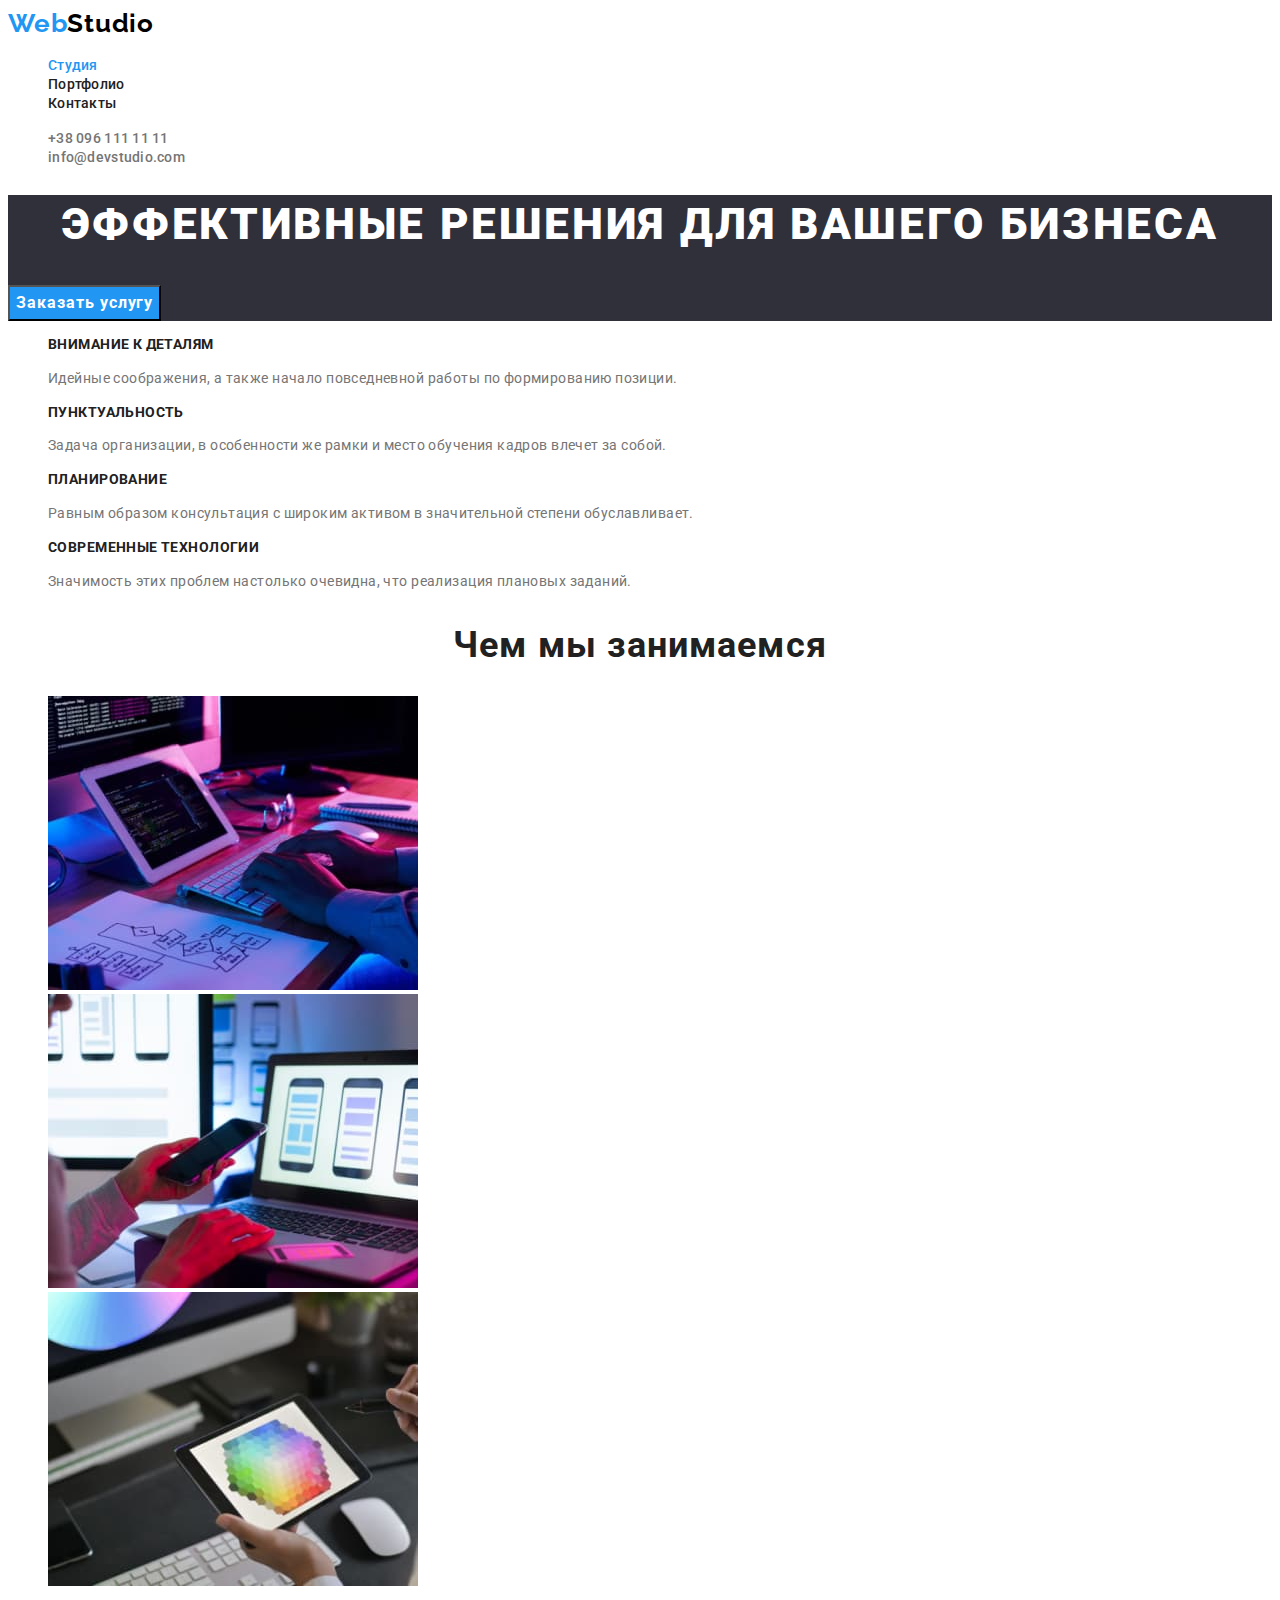
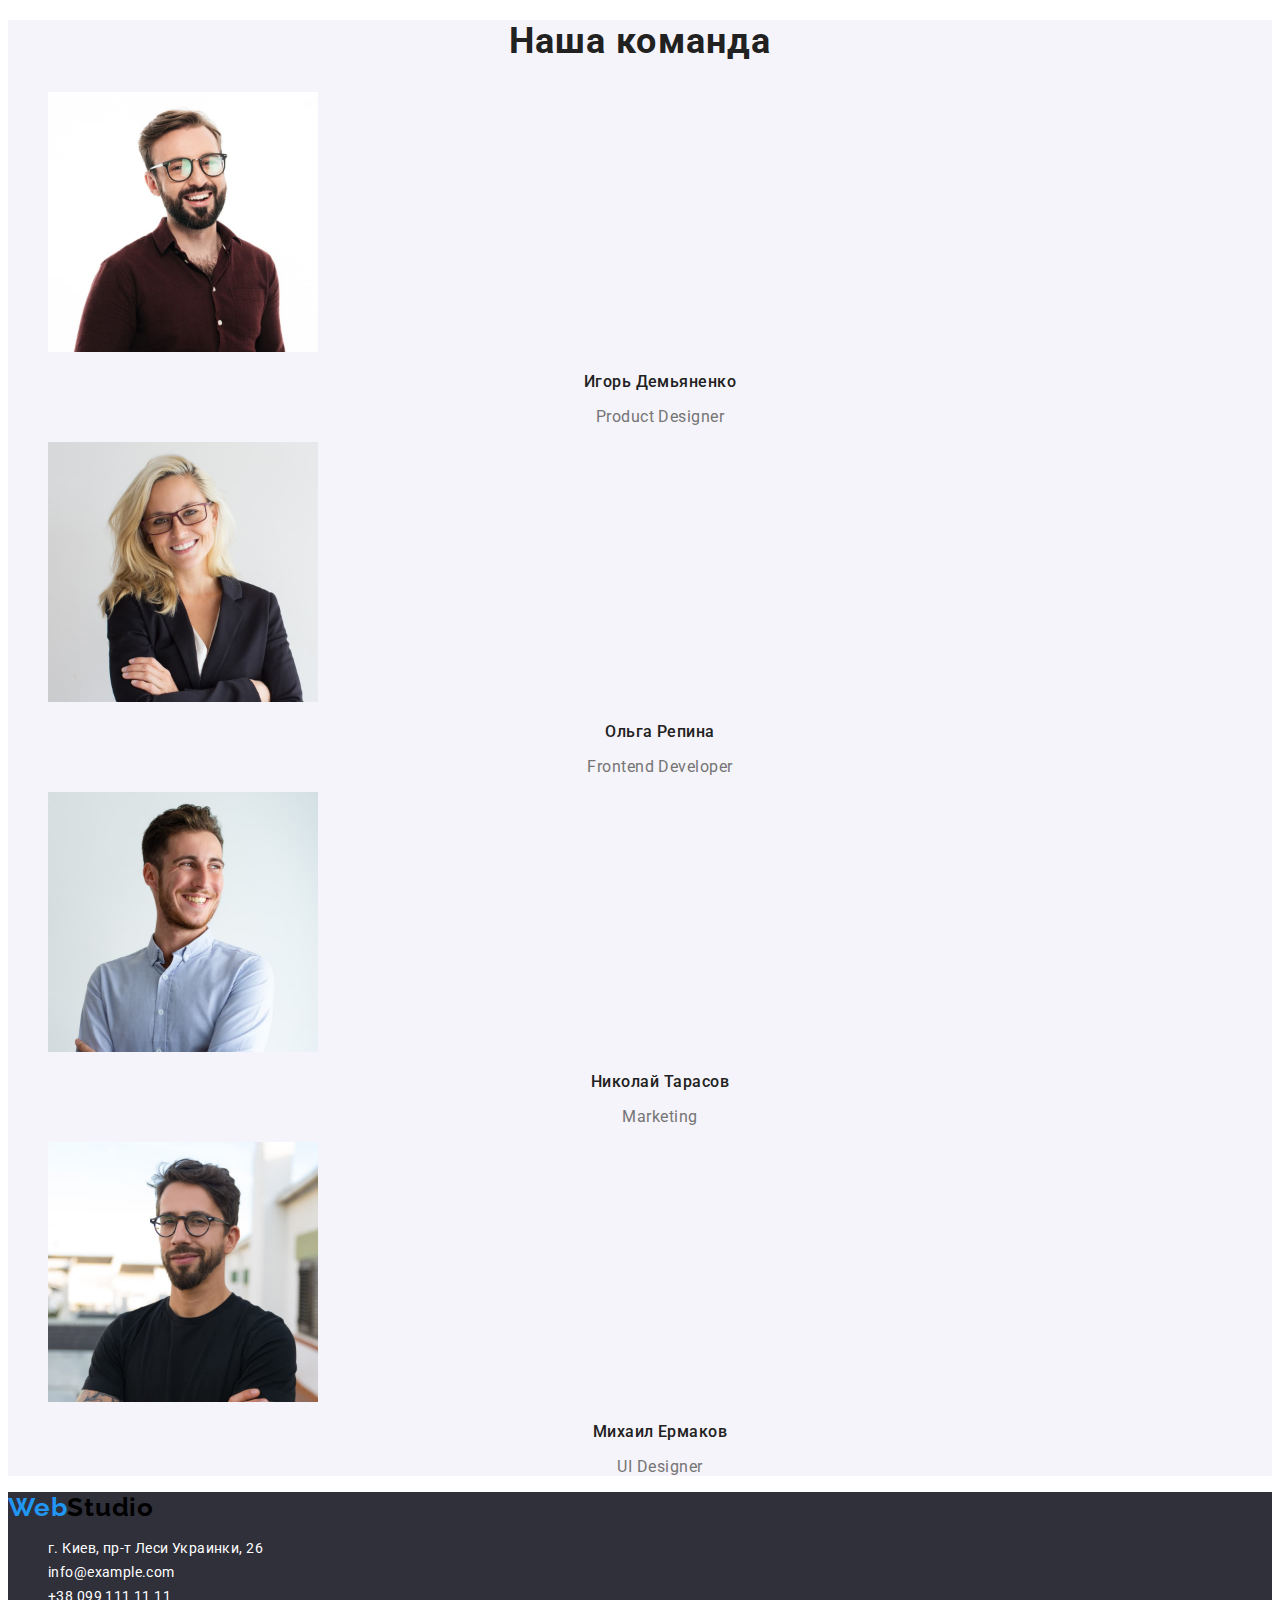
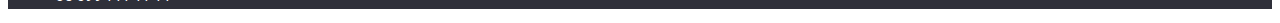
==== commit 0e14790c: "Заканчивает css оформление" ====
--- a/index.html
+++ b/index.html
@@ -32,7 +32,7 @@
             <button type="button" class="hero-btn">Заказать услугу</button>
         </section>
         <section class="features">
-            <h2>Наши преимущества</h2>
+            <h2 class="visually-hidden">Наши преимущества</h2>
             <ul class="list">
                 <li>
                     <h3 class="features-title">Внимание к деталям</h3>
--- a/css/styles.css
+++ b/css/styles.css
@@ -13,10 +13,6 @@
 .list {
   list-style: none;
 }
-a {
-  font-style: normal;
-  text-decoration: none;
-}
 
 /* ------------------Header---------------------------- */
 .logo {
@@ -25,6 +21,7 @@
   font-size: 26px;
   line-height: 1.19;
   letter-spacing: 0.03em;
+  text-decoration: none;
 }
 .web {
   color: var(--accent-color);
@@ -39,6 +36,7 @@
   font-size: 14px;
   line-height: 1.14;
   letter-spacing: 0.02em;
+  text-decoration: none;
 }
 .site-nav .link.current {
   color: var(--accent-color);
@@ -49,6 +47,7 @@
   font-size: 14px;
   line-height: 1.14;
   letter-spacing: 0.02em;
+  text-decoration: none;
 }
 .contacts .link:hover,
 .contacts .link:focus {
@@ -82,12 +81,24 @@
   align-items: center;
   text-align: center;
   letter-spacing: 0.06em;
+  cursor: pointer;
 }
 .hero-btn:hover,
 .hero-btn:focus {
   background-color: #188ce8;
 }
 /* ---------------------section------------------------------ */
+
+.visually-hidden {
+  position: absolute;
+  width: 1px;
+  height: 1px;
+  margin: -1px;
+  padding: 0;
+  overflow: hidden;
+  border: 0;
+  clip: rect(0 0 0 0);
+}
 .features-title {
   font-weight: 700;
   font-size: 14px;
@@ -140,10 +151,12 @@
   font-size: 14px;
   line-height: 1.71;
   letter-spacing: 0.03em;
+  font-style: normal;
 }
 .address-addres,
 .address-contacts {
   color: var(--primary-white-color);
+  text-decoration: none;
 }
 .address-contacts:hover,
 .address-contacts:hover {
@@ -155,10 +168,24 @@
 .filter-btn-main {
   background-color: var(--accent-color);
   color: var(--primary-white-color);
+  font-family: inherit;
+  font-weight: 500;
+  font-size: 16px;
+  line-height: 1.62;
+  text-align: center;
+  letter-spacing: 0.03em;
+  cursor: pointer;
 }
 .filter-btn-second {
   background-color: #f5f4fa;
   color: var(--primary-text-color);
+  font-family: inherit;
+  font-weight: 500;
+  font-size: 16px;
+  line-height: 1.62;
+  text-align: center;
+  letter-spacing: 0.03em;
+  cursor: pointer;
 }
 .filter-btn-second:hover,
 .filter-btn-second:host {
@@ -166,10 +193,21 @@
   color: var(--primary-white-color);
 }
 
-/* ------------------Карточки------------------------- */
+/* --Карточки-- */
 .list .title {
   color: var(--primary-text-color);
+  font-weight: 700;
+  font-size: 18px;
+  line-height: 2;
+  letter-spacing: 0.06em;
+  text-decoration: none;
 }
 .list .after-title {
   color: var(--text-color);
-}
+  font-size: 16px;
+  line-height: 1.87;
+  letter-spacing: 0.03em;
+}
+.card {
+  text-decoration: none;
+}
